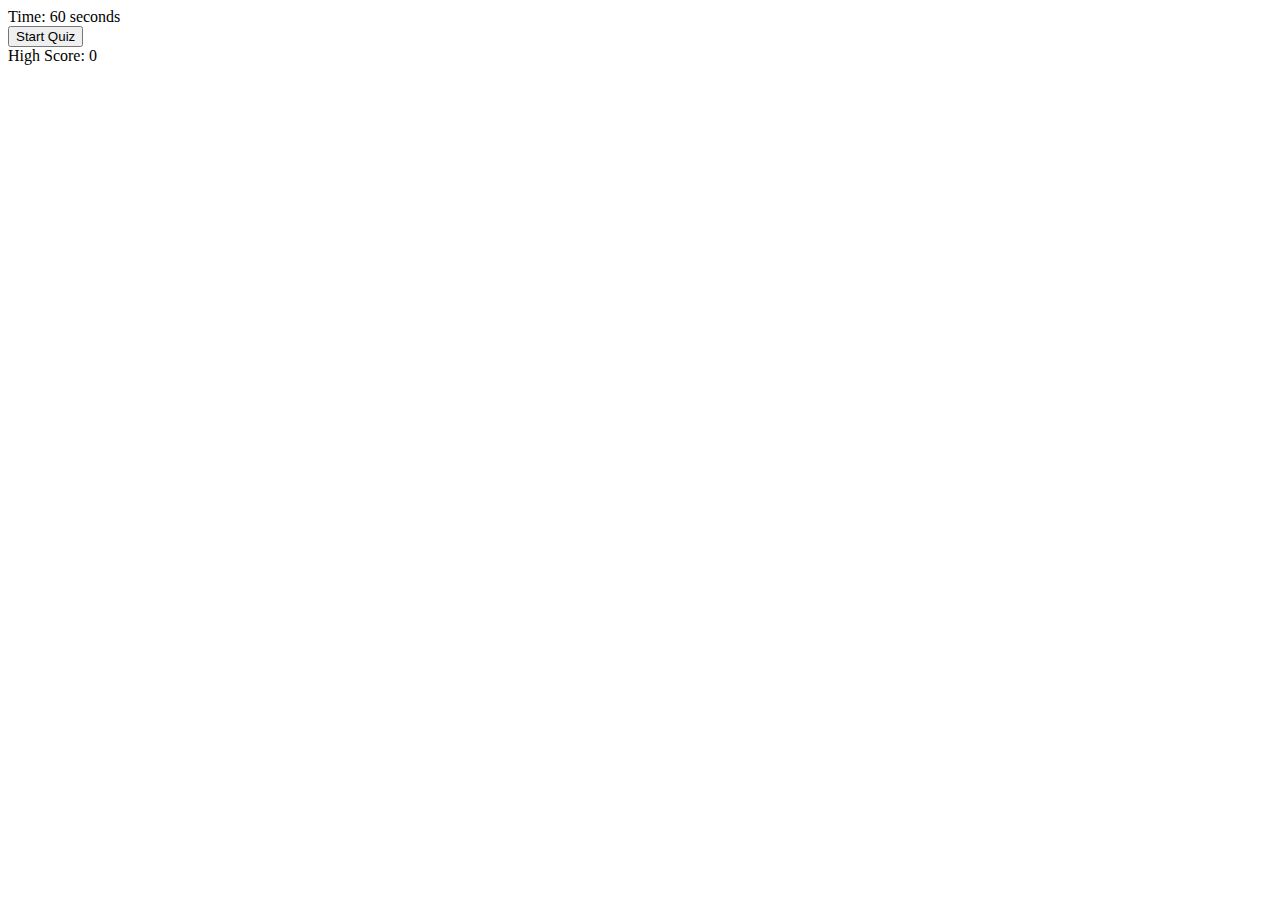
==== index.html @ 7cae7143 "html setup" ====
<!DOCTYPE html>
<html lang="en">
  <head>
    <meta charset="UTF-8">
    <meta name="viewport" content="width=device-width, initial-scale=1.0">
    <title>JavaScript Fundamentals Quiz</title>
    <link rel="stylesheet" href="style.css"> <!-- Link to your styles.css file -->
  </head>
  <body> 

    <div id="quiz-container" style="display: none;">
      <h1 id="question"></h1>
      <div id="options">
        <button class="option">Option 1</button>
        <button class="option">Option 2</button>
        <!-- Add more buttons as needed -->
      </div>
      <p id="feedback"></p>
      <button id="next-btn" style="display: none;">Next Question</button>
    </div>
    
<div id="timer">Time: 60 seconds</div>
<button id="start-btn">Start Quiz</button>
<div id="high-score">High Score: <span id="high-score-value">0</span></div>
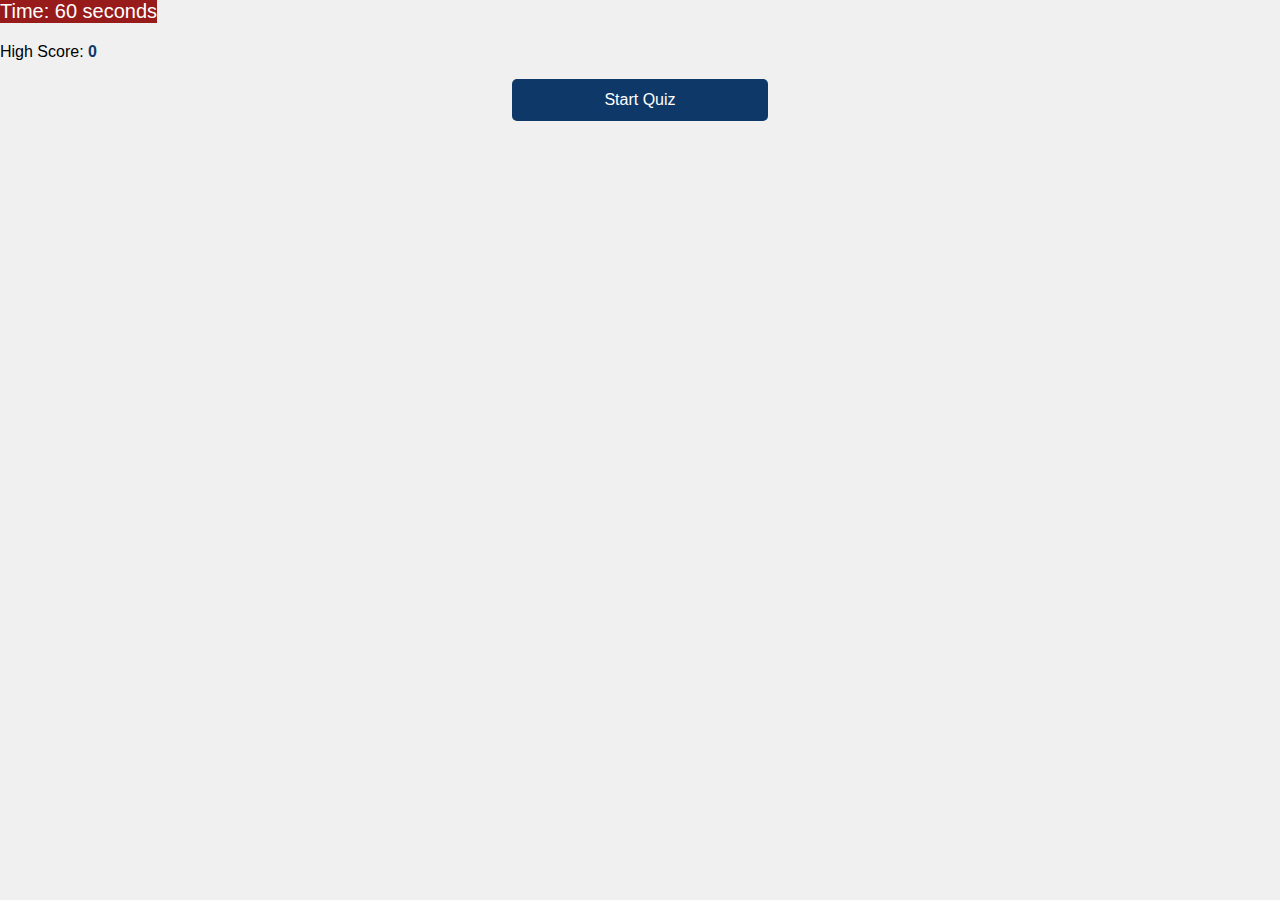
==== commit a85be6e2: "added css and screenshot" ====
--- a/index.html
+++ b/index.html
@@ -22,3 +22,152 @@
 <div id="timer">Time: 60 seconds</div>
 <button id="start-btn">Start Quiz</button>
 <div id="high-score">High Score: <span id="high-score-value">0</span></div>
+
+<script>
+  var timerElement = document.getElementById('timer');
+  var startBtn = document.getElementById('start-btn');
+  var quizContainer = document.getElementById('quiz-container');
+  var questionElement = document.getElementById('question');
+  var optionsElement = document.getElementById('options');
+  var feedbackElement = document.getElementById('feedback');
+  var nextBtn = document.getElementById('next-btn');
+  var highScoreElement = document.getElementById('high-score-value');
+
+  var time = 60;
+  var currentQuestionIndex = 0;
+  var score = 0;
+  var highScore = localStorage.getItem('highScore') || 0;
+  var timerInterval;
+
+  var questions = [
+    {
+      question: 'What does the acronym "API" stand for?',
+      options: ['Advanced Programming Interface', 'Application Programming Interface', 'Automated Program Integration', 'Adaptive Protocol Interface'],
+      correctAnswer: 'Application Programming Interface'
+    },
+    {
+      question: 'Which keyword is used for declaring variables in JavaScript?',
+      options: ['var', 'let', 'const', 'int'],
+      correctAnswer: 'var'
+    },
+    {
+      question: 'Which of these is not a primitive data type in JavaScript?',
+      options: ['String', 'Number', 'Boolean', 'Null'],
+      correctAnswer: 'Number'
+    },
+    {
+      question: 'Which programming language is often used for building web servers?',
+      options: ['Java', 'Python', 'C#', 'Node.js'],
+      correctAnswer: 'Node.js'
+    },
+    {
+      question: 'What is the purpose of the HTML "alt" attribute in the <img> tag?',
+      options: ['To define alternative text for an image', 'To set the alignment of the image', 'To specify the image source', 'To create a hyperlink from the image'],
+      correctAnswer: 'To define alternative text for an image'
+    },
+  ];
+
+  function updateTimer() {
+    timerElement.textContent = 'Time: ' + time + ' seconds';
+  }
+
+  function startTimer() {
+    timerInterval = setInterval(function () {
+      time--;
+      updateTimer();
+      if (time <= 0) {
+        clearInterval(timerInterval);
+        endQuiz();
+      }
+    }, 1000);
+  }
+
+  function startQuiz() {
+    startBtn.style.display = 'none';
+    quizContainer.style.display = 'block';
+    showQuestion();
+    startTimer();
+  }
+
+  function showQuestion() {
+    const currentQuestion = questions[currentQuestionIndex];
+    questionElement.textContent = currentQuestion.question;
+
+    optionsElement.innerHTML = '';
+    currentQuestion.options.forEach((option, index) => {
+      const optionBtn = document.createElement('button');
+      optionBtn.textContent = option;
+      optionBtn.addEventListener('click', () => checkAnswer(option));
+      optionsElement.appendChild(optionBtn);
+    });
+  }
+
+  function checkAnswer(selectedOption) {
+    const currentQuestion = questions[currentQuestionIndex];
+
+    if (selectedOption === currentQuestion.correctAnswer) {
+      feedbackElement.textContent = 'Correct!';
+      score++;
+    } else {
+      feedbackElement.textContent = 'Incorrect!';
+      time -= 10;
+      if (time < 0) time = 0;
+    }
+
+    nextBtn.style.display = 'block';
+  }
+
+  function nextQuestion() {
+    currentQuestionIndex++;
+    feedbackElement.textContent = '';
+    nextBtn.style.display = 'none';
+
+    if (currentQuestionIndex < questions.length) {
+      showQuestion();
+    } else {
+      endQuiz();
+    }
+  }
+
+  function endQuiz() {
+    clearInterval(timerInterval);
+    quizContainer.style.display = 'none';
+
+    if (currentQuestionIndex === questions.length) {
+      // Redirect to result.html with the score as a query parameter
+      window.location.href = 'result.html?score=' + score;
+    }
+  }
+
+  function saveScore() {
+    const initials = prompt('Enter your initials:');
+    if (score > highScore) {
+      highScore = score;
+      localStorage.setItem('highScore', highScore);
+      highScoreElement.textContent = highScore;
+    }
+
+    console.log(`Initials: ${initials}, Score: ${score}`);
+    submitQuiz();
+  }
+
+  function submitQuiz() {
+    // Redirect to the result page after submitting initials, including the score as a query parameter
+    window.location.href = `result.html?score=${score}`;
+  }
+
+  // Event listeners
+  startBtn.addEventListener('click', startQuiz);
+  nextBtn.addEventListener('click', nextQuestion);
+
+  // Display initial high score
+  highScoreElement.textContent = highScore;
+
+  // Start the timer when the page loads
+  document.addEventListener('DOMContentLoaded', function () {
+    updateTimer();
+  });
+</script>
+
+</body>
+</html>
--- a/style.css
+++ b/style.css
@@ -0,0 +1,86 @@
+body {
+    font-family: 'Arial', sans-serif;
+    background-color: #f0f0f0;
+    margin: 0;
+    padding: 0;
+  }
+  
+  button {
+    margin-bottom: 10px; 
+    padding: 12px 24px;
+    font-size: 16px;
+    background-color: #0e3868;
+    color: #fff;
+    border: none;
+    border-radius: 5px;
+    cursor: pointer;
+  }
+  
+  button:hover {
+    background-color: #135095;
+  }
+  
+  button {
+    width: 20%; 
+  }
+  #quiz-container {
+    max-width: 800px;
+    margin: 20px auto;
+    background-color: #fff;
+    padding: 20px;
+    box-shadow: 0 0 10px rgba(0, 0, 0, 0.1);
+    border-radius: 10px; 
+  }
+  
+  #timer {
+    font-size: 20px;
+    color:#fff;
+    margin-bottom: 0;
+    padding: 0;
+    background-color: #971b1b;
+    display: inline-block
+  }
+  
+  #question {
+    margin-bottom: 15px;
+    font-size: 20px; 
+  }
+  
+  #start-btn {
+    position: absolute;
+    top: 50%;
+    left: 50%;
+    transform: translate(-50%, -50%);
+    padding: 12px 24px;
+    font-size: 16px;
+    background-color: #0e3868; 
+    color: #fff;
+    border: none;
+    border-radius: 5px;
+    cursor: pointer;
+    margin-top: -350px;
+  }
+  
+  #start-btn:hover {
+    background-color: #135095; 
+  }
+  
+  #high-score {
+    margin-top: 20px;
+    font-size: 16px;
+  }
+  
+  #high-score-value {
+    font-weight: bold;
+    color: #0e3868;
+  }
+  #options {
+    border: none;
+    border-radius: 5px;
+    display: flex;
+    flex-direction: row;
+    justify-content: space-evenly;
+    margin-top: 20px; 
+    cursor: pointer;
+  }
+  